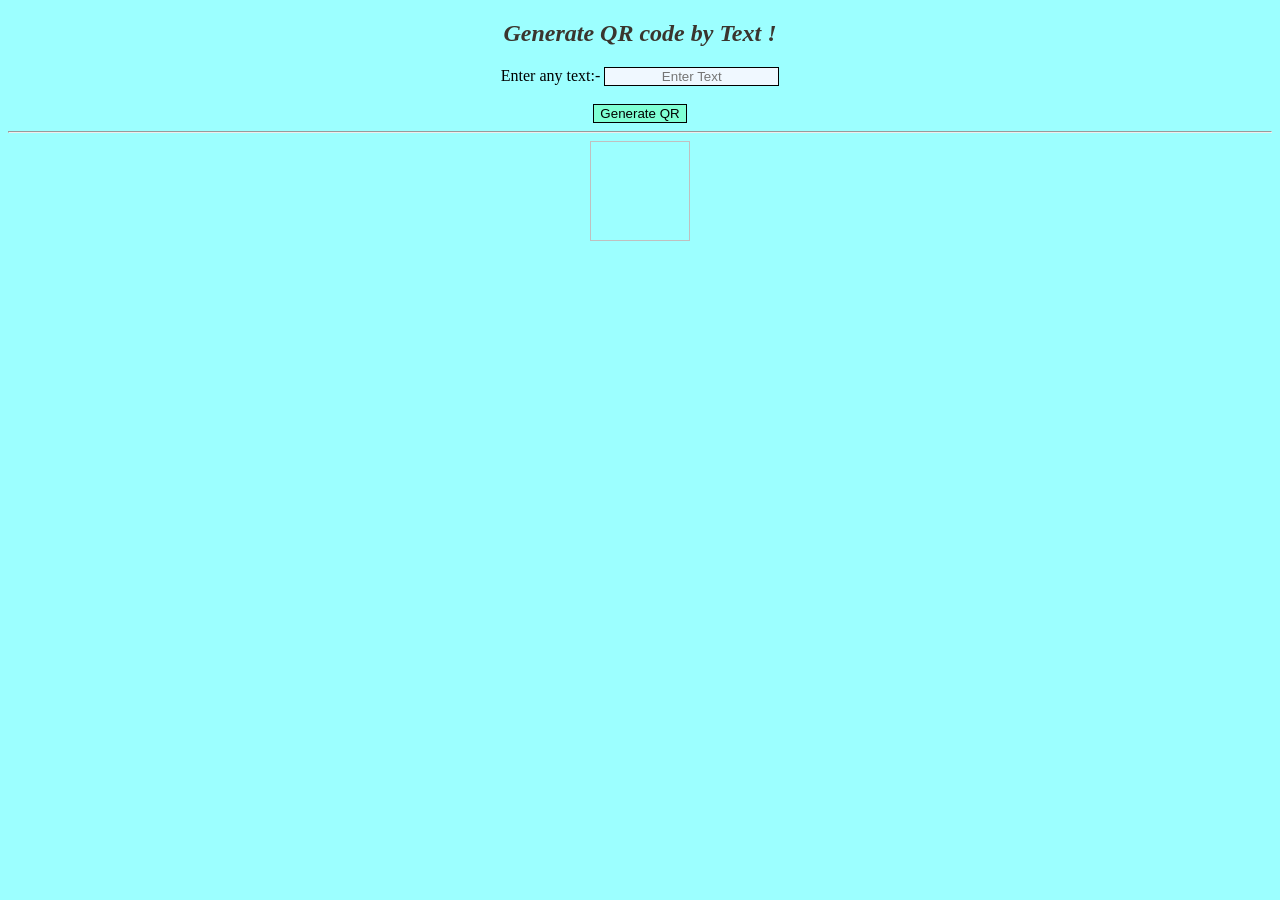
==== qrmaker/index1.html @ 6236827e "Add files via upload" ====
<!DOCTYPE html>
<html lang="en">
<head>
    <meta charset="UTF-8">
    <meta name="viewport" content="width=device-width, initial-scale=1.0">
    <title>QR code generator</title>

<script>

function qr()
{

    var a= text.value;
    var b= " https://api.qrserver.com/v1/create-qr-code/?data="+a;
qrimg.src = b;

}
</script>

<style>
body{
    position: sticky;
      background-color:rgb(156, 255, 255);;
      
      align-items: center;
      
  }
  
    *{
        background-color:rgb(156, 255, 255);
        align-items: center;
        text-align:  center;
        font-style: bold;

    }

    h2{
        font-style: italic;
        color: rgb(58, 53, 46);
    }
    .button{
        background-color: aquamarine;
        border: 1px solid black;
    
    }
    .button:hover{
        background-color: rgb(51, 224, 167);
    }
    #text{
        background-color: aliceblue;
        border: 0.5px solid black;
    }
    p{
        text-align: bottom;
        align-items: bottom;
          margin-top: 100%;
        margin-left: 100%;
       
    }
    #qrimg{
        height: 100px;
        width: 100px;
    }
</style>




</head>
<body>
    
    
<h2>Generate QR code by Text !</h1>
  Enter any text:-

<input id="text" placeholder="Enter Text" /></br><br>

<button id="button" class="button" onclick="qr()">Generate QR</button>
<hr/>  
<img id="qrimg"  />


</body>
</html>
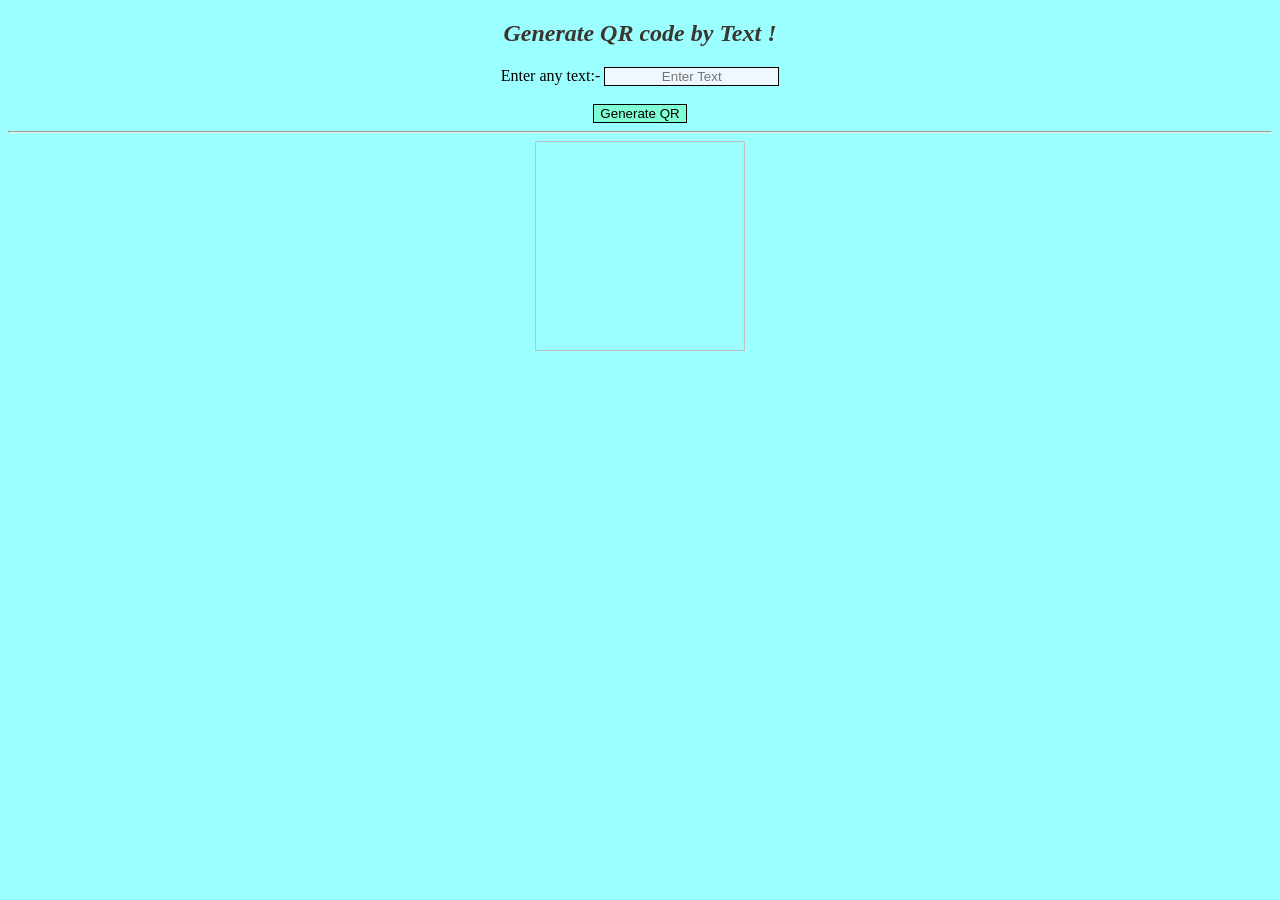
==== commit fcf34f04: "Add files via upload Its an normal project to generate QR code." ====
--- a/qrmaker/index1.html
+++ b/qrmaker/index1.html
@@ -58,8 +58,8 @@
        
     }
     #qrimg{
-        height: 100px;
-        width: 100px;
+        height: 210px;
+        width: 210px;
     }
 </style>
 
